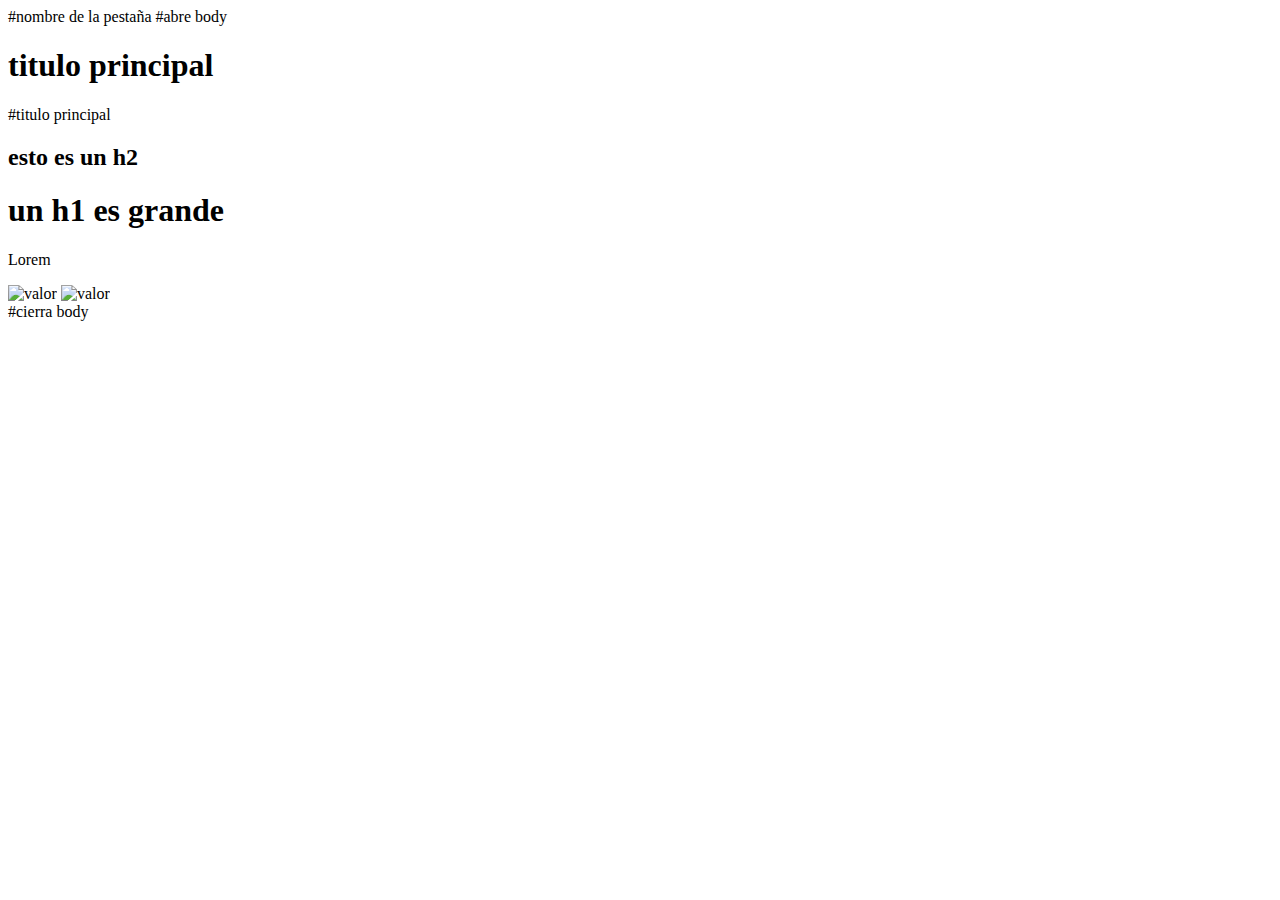
==== clase 1/index.html @ a9f5d330 "readme" ====
<!DOCTYPE html>
<html lang="en"> 
<head>
    <meta charset="UTF-8">
    <meta http-equiv="X-UA-Compatible" content="IE=edge">
    <meta name="viewport" content="width=device-width, initial-scale=1.0"> 
    <title>Document</title> #nombre de la pestaña
</head>
<body> #abre body
    <header></header>
    <main>
        <h1> titulo principal </h1> #titulo principal
        <h2> esto es un h2 </h2>
        <h1> un h1 es grande </h1>
        <p> Lorem </p>
        <img src="" alt=" valor ">
        <img src="./img/" alt=" valor ">
    </main>
    <footer></footer>
</body> #cierra body
</html>
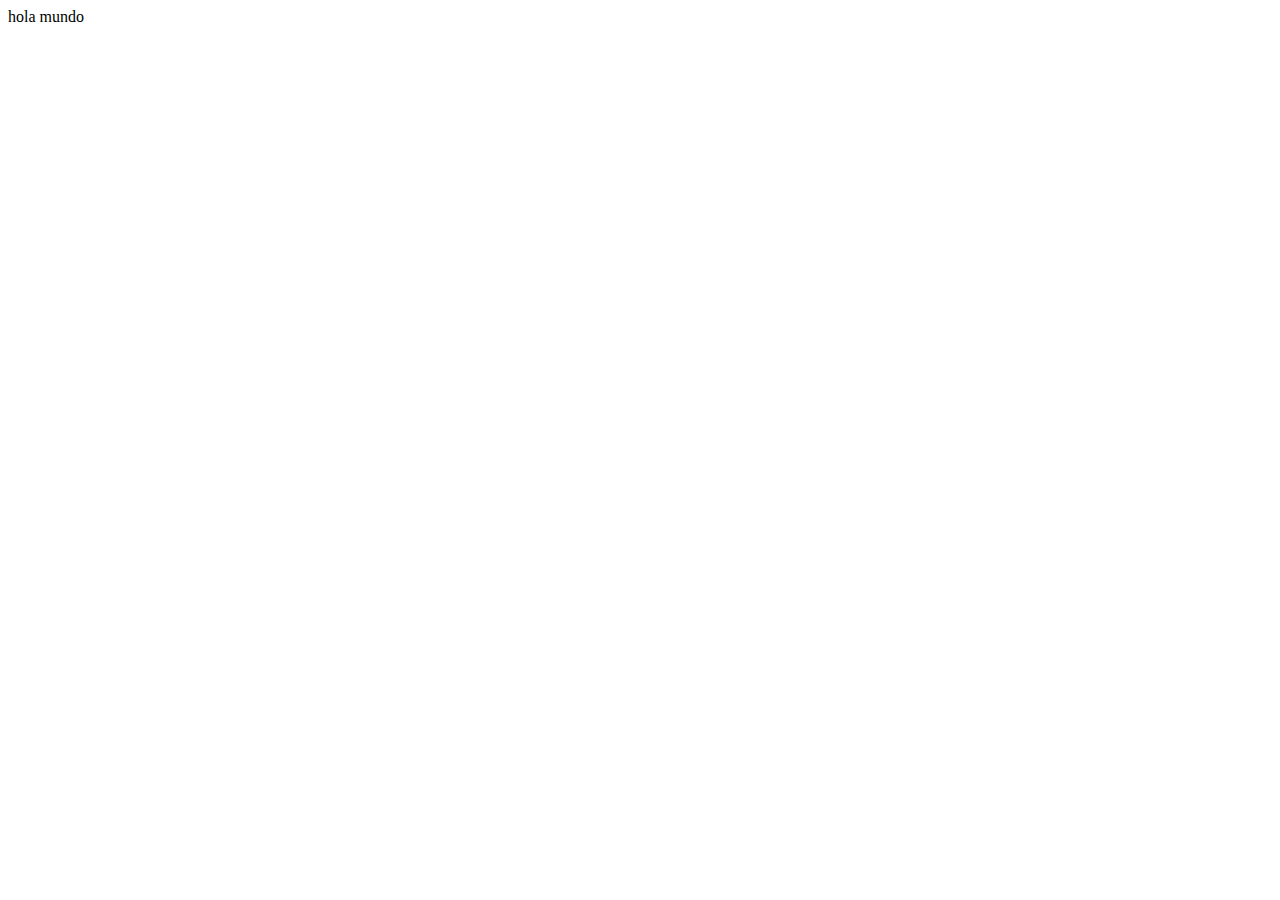
==== commit 05ab7f7e: "cambios" ====
--- a/clase 1/index.html
+++ b/clase 1/index.html
@@ -1,21 +1,12 @@
 <!DOCTYPE html>
-<html lang="en"> 
+<html lang="en">
 <head>
     <meta charset="UTF-8">
     <meta http-equiv="X-UA-Compatible" content="IE=edge">
-    <meta name="viewport" content="width=device-width, initial-scale=1.0"> 
-    <title>Document</title> #nombre de la pestaña
+    <meta name="viewport" content="width=device-width, initial-scale=1.0">
+    <title>Document</title>
 </head>
-<body> #abre body
-    <header></header>
-    <main>
-        <h1> titulo principal </h1> #titulo principal
-        <h2> esto es un h2 </h2>
-        <h1> un h1 es grande </h1>
-        <p> Lorem </p>
-        <img src="" alt=" valor ">
-        <img src="./img/" alt=" valor ">
-    </main>
-    <footer></footer>
-</body> #cierra body
+hola mundo
+<body>    
+</body>
 </html>